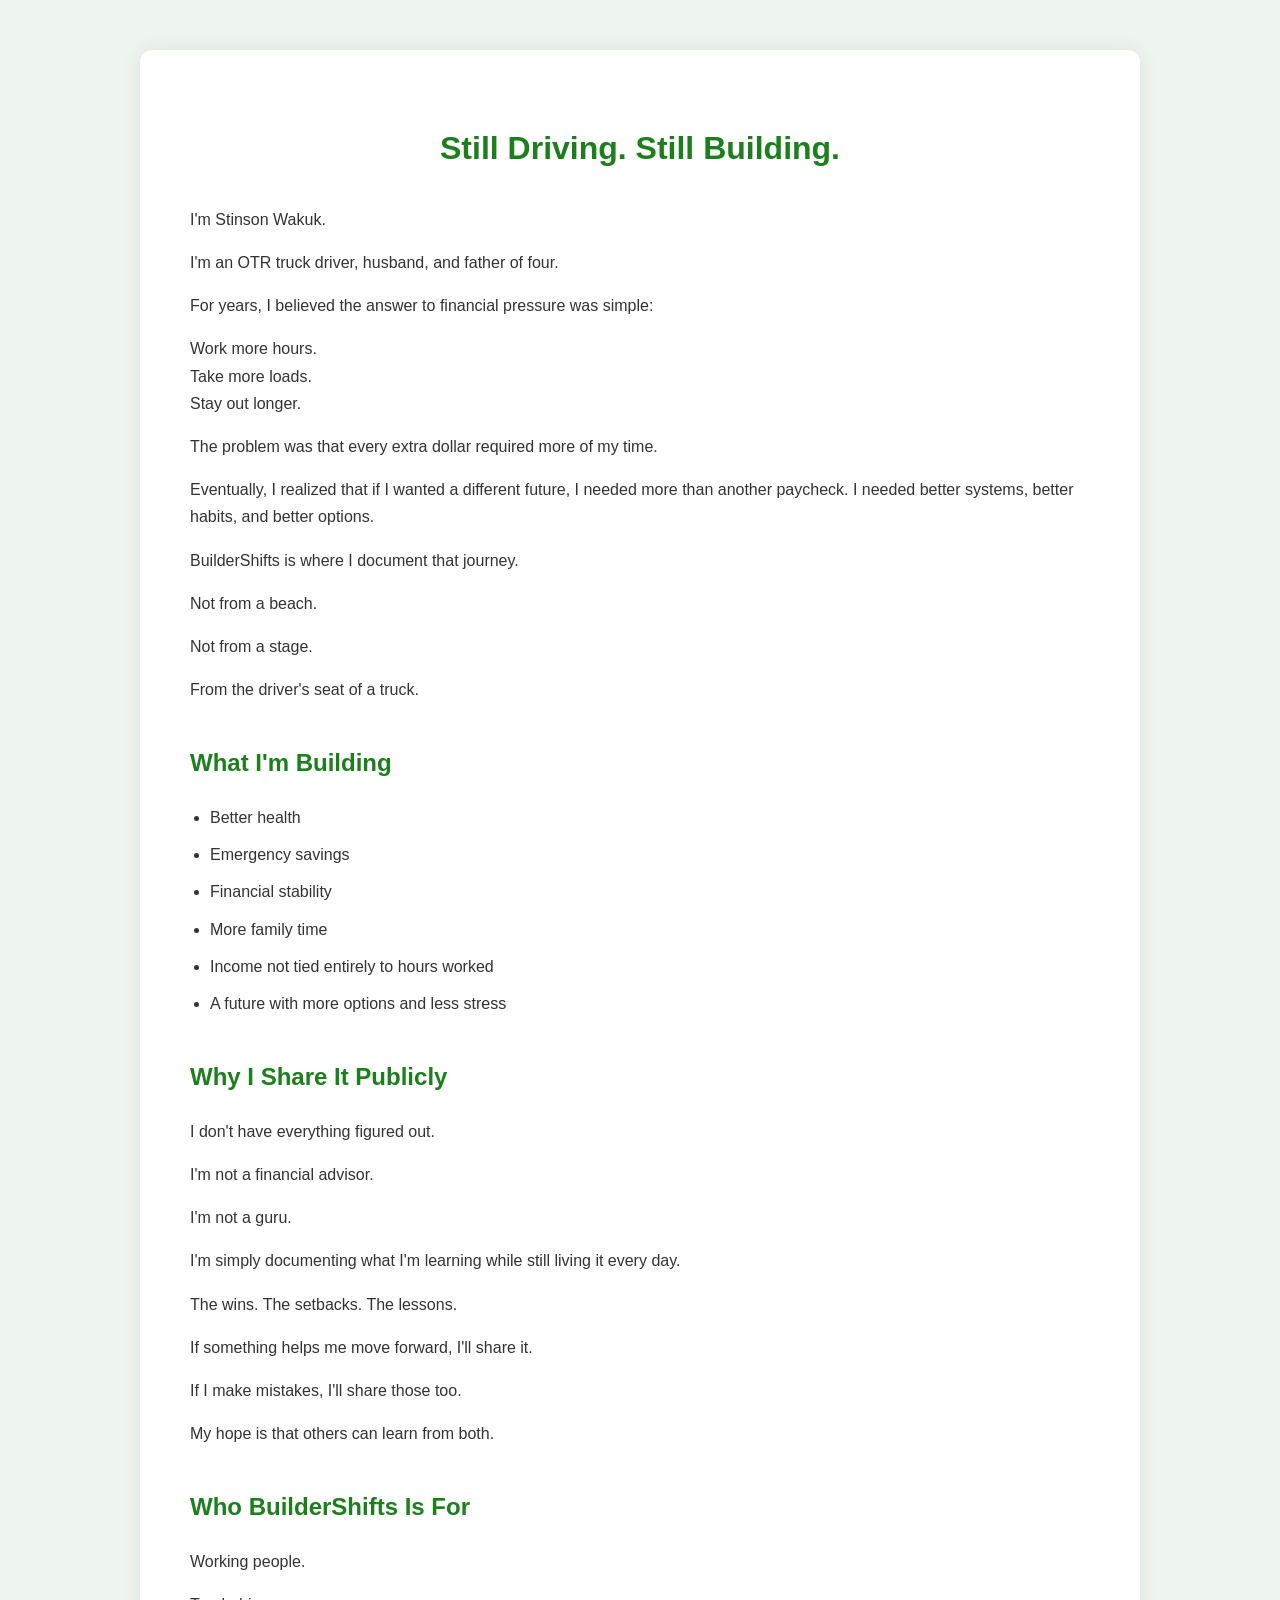
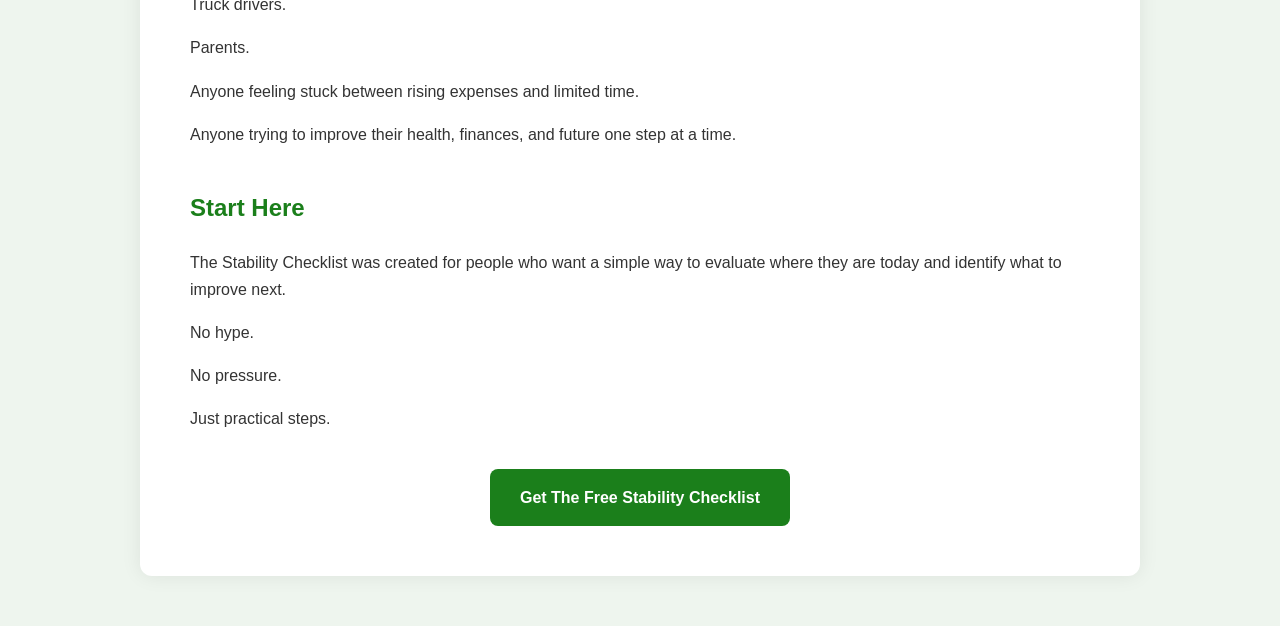
==== about.html @ 401cf1bf "Add about.html for BuilderShifts website This file contains the HTML structure and content for the '" ====
<!DOCTYPE html>
<html lang="en">
<head>
    <meta charset="UTF-8">
    <meta name="viewport" content="width=device-width, initial-scale=1.0">
    <title>BuilderShifts | Still Driving. Still Building.</title>

    <style>
        body {
            font-family: Arial, sans-serif;
            background-color: #eef5ee;
            color: #333;
            margin: 0;
            padding: 0;
            line-height: 1.7;
        }

        .container {
            max-width: 900px;
            margin: 50px auto;
            background: white;
            padding: 50px;
            border-radius: 12px;
            box-shadow: 0 0 20px rgba(0,0,0,.08);
        }

        h1 {
            color: #1b7f1b;
            text-align: center;
            margin-bottom: 30px;
        }

        h2 {
            color: #1b7f1b;
            margin-top: 40px;
        }

        ul {
            padding-left: 20px;
        }

        li {
            margin-bottom: 10px;
        }

        .button {
            display: inline-block;
            background: #1b7f1b;
            color: white;
            text-decoration: none;
            padding: 15px 30px;
            border-radius: 8px;
            margin-top: 20px;
            font-weight: bold;
        }

        .center {
            text-align: center;
        }
    </style>
</head>

<body>

<div class="container">

<h1>Still Driving. Still Building.</h1>

<p>
I'm Stinson Wakuk.
</p>

<p>
I'm an OTR truck driver, husband, and father of four.
</p>

<p>
For years, I believed the answer to financial pressure was simple:
</p>

<p>
Work more hours.<br>
Take more loads.<br>
Stay out longer.
</p>

<p>
The problem was that every extra dollar required more of my time.
</p>

<p>
Eventually, I realized that if I wanted a different future, I needed more than another paycheck. I needed better systems, better habits, and better options.
</p>

<p>
BuilderShifts is where I document that journey.
</p>

<p>
Not from a beach.
</p>

<p>
Not from a stage.
</p>

<p>
From the driver's seat of a truck.
</p>

<h2>What I'm Building</h2>

<ul>
<li>Better health</li>
<li>Emergency savings</li>
<li>Financial stability</li>
<li>More family time</li>
<li>Income not tied entirely to hours worked</li>
<li>A future with more options and less stress</li>
</ul>

<h2>Why I Share It Publicly</h2>

<p>
I don't have everything figured out.
</p>

<p>
I'm not a financial advisor.
</p>

<p>
I'm not a guru.
</p>

<p>
I'm simply documenting what I'm learning while still living it every day.
</p>

<p>
The wins. The setbacks. The lessons.
</p>

<p>
If something helps me move forward, I'll share it.
</p>

<p>
If I make mistakes, I'll share those too.
</p>

<p>
My hope is that others can learn from both.
</p>

<h2>Who BuilderShifts Is For</h2>

<p>
Working people.
</p>

<p>
Truck drivers.
</p>

<p>
Parents.
</p>

<p>
Anyone feeling stuck between rising expenses and limited time.
</p>

<p>
Anyone trying to improve their health, finances, and future one step at a time.
</p>

<h2>Start Here</h2>

<p>
The Stability Checklist was created for people who want a simple way to evaluate where they are today and identify what to improve next.
</p>

<p>
No hype.
</p>

<p>
No pressure.
</p>

<p>
Just practical steps.
</p>

<div class="center">
<a class="button" href="index.html">
Get The Free Stability Checklist
</a>
</div>

</div>

</body>
</html>
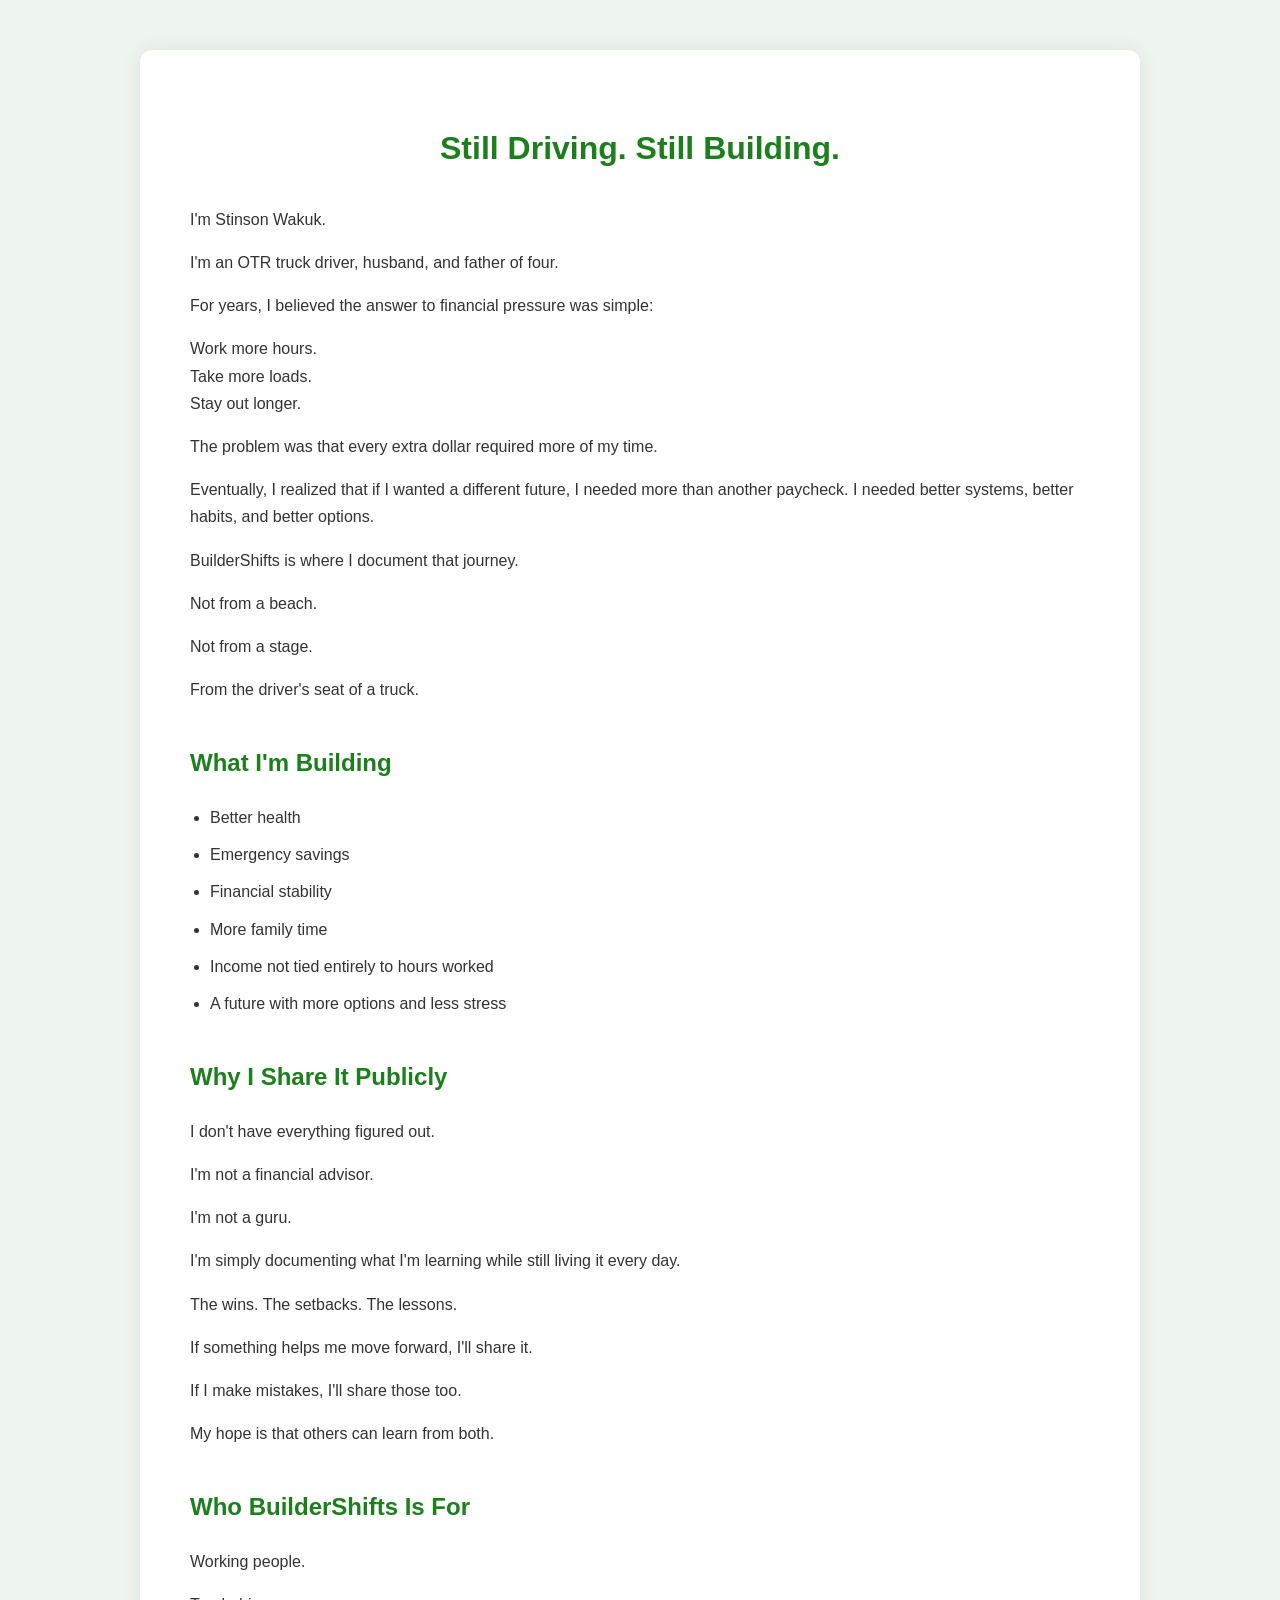
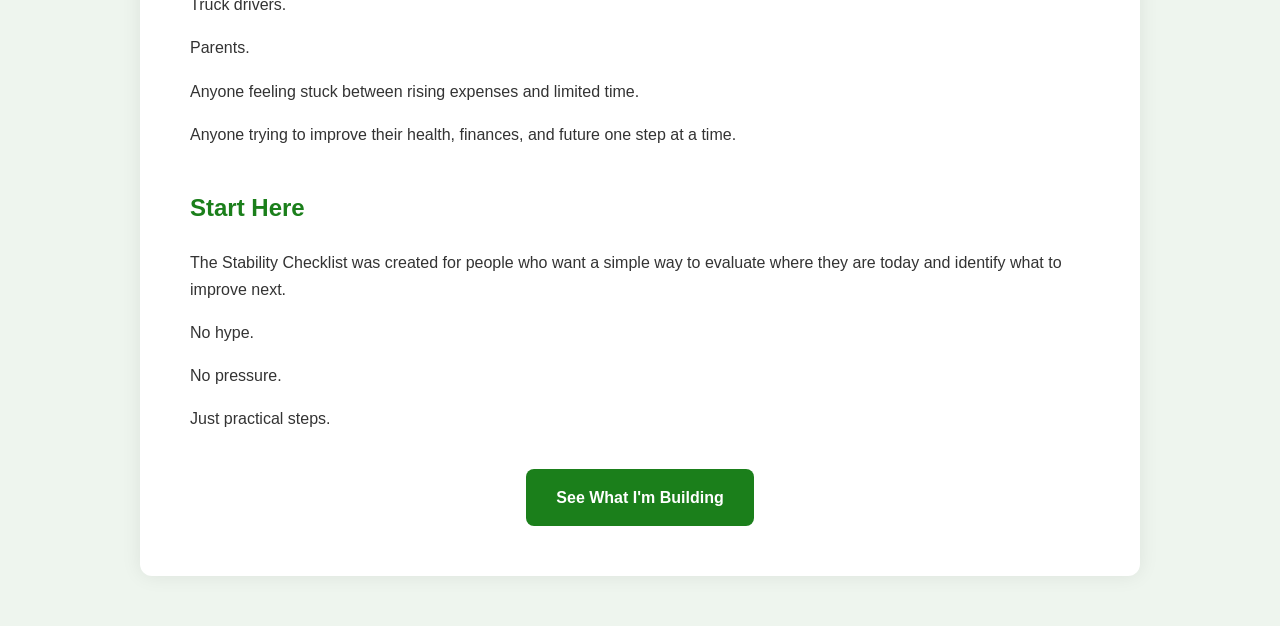
==== commit 1919d635: "Update button link to LiveGoodTour" ====
--- a/about.html
+++ b/about.html
@@ -194,8 +194,9 @@
 </p>
 
 <div class="center">
-<a class="button" href="index.html">
-Get The Free Stability Checklist
+<a class="button" href="https://www.LiveGoodTour.com/mofa1920"
+target="_blank">
+See What I'm Building
 </a>
 </div>
 
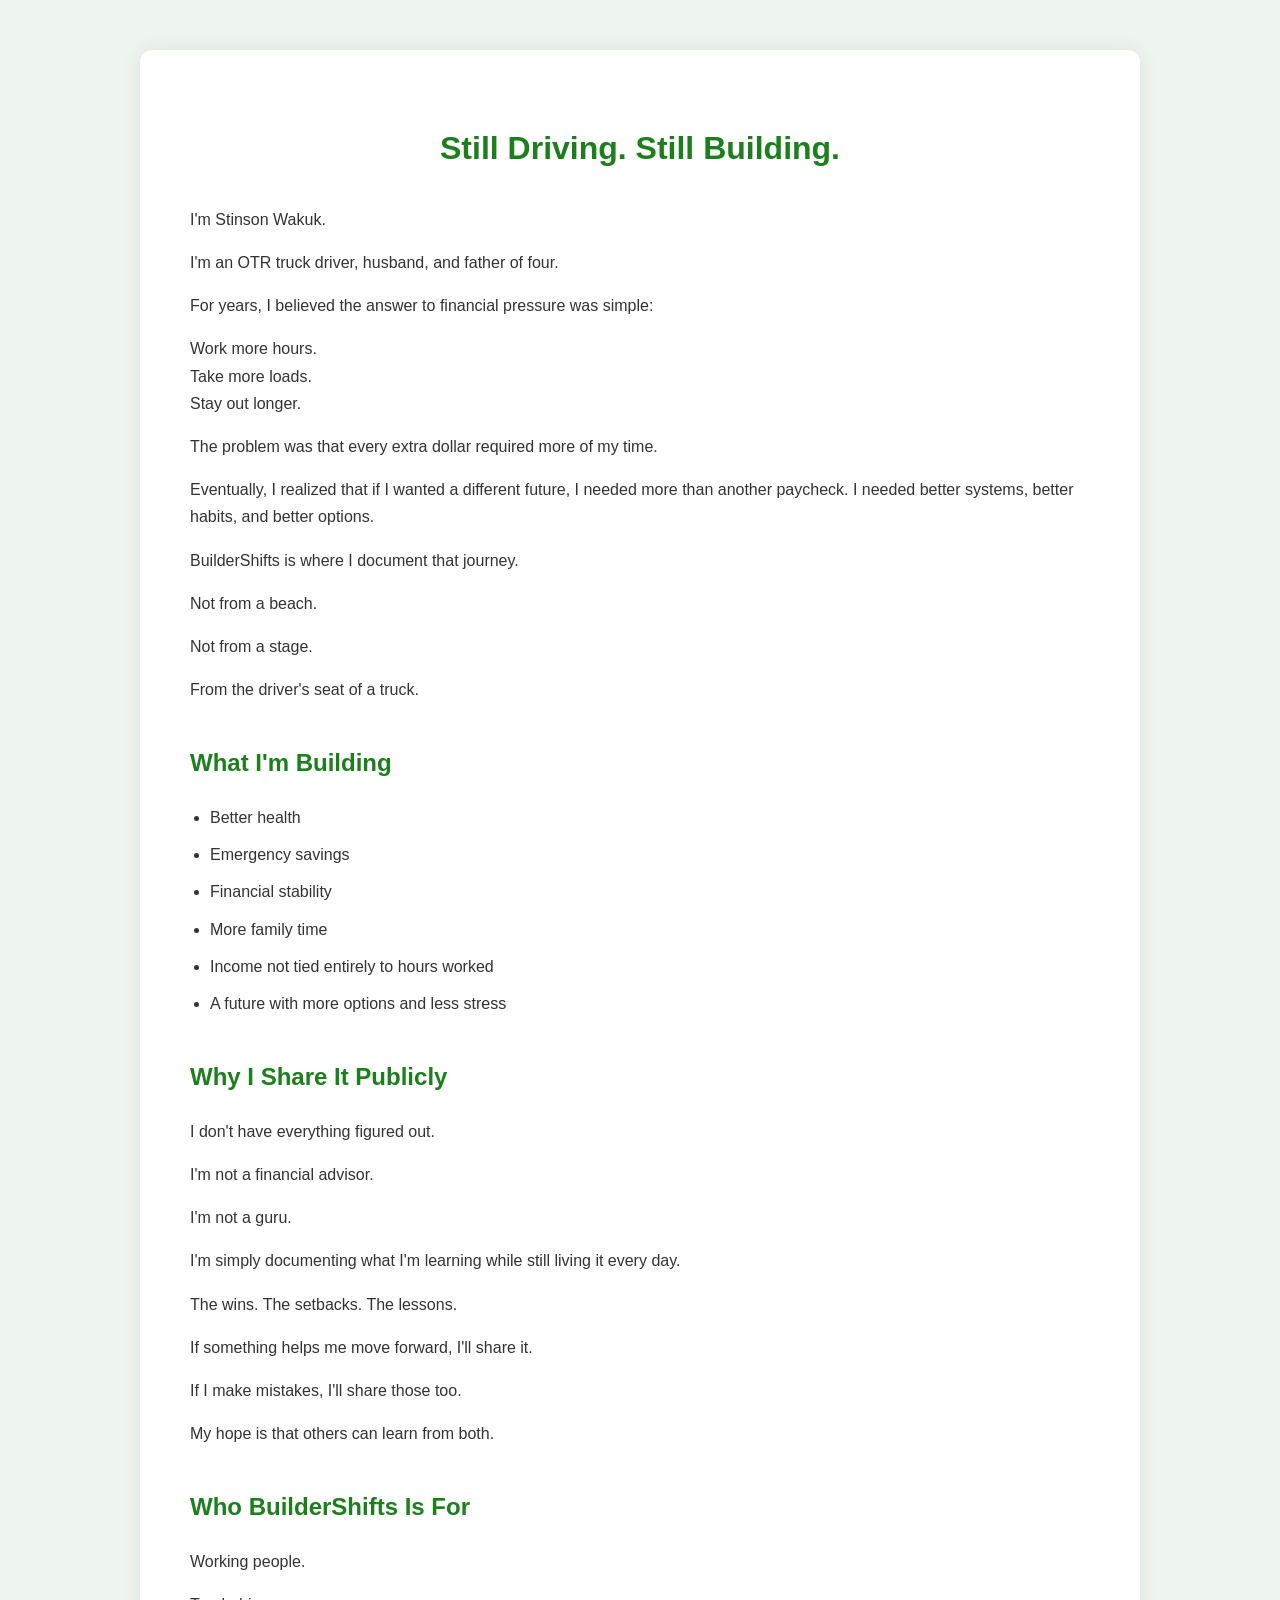
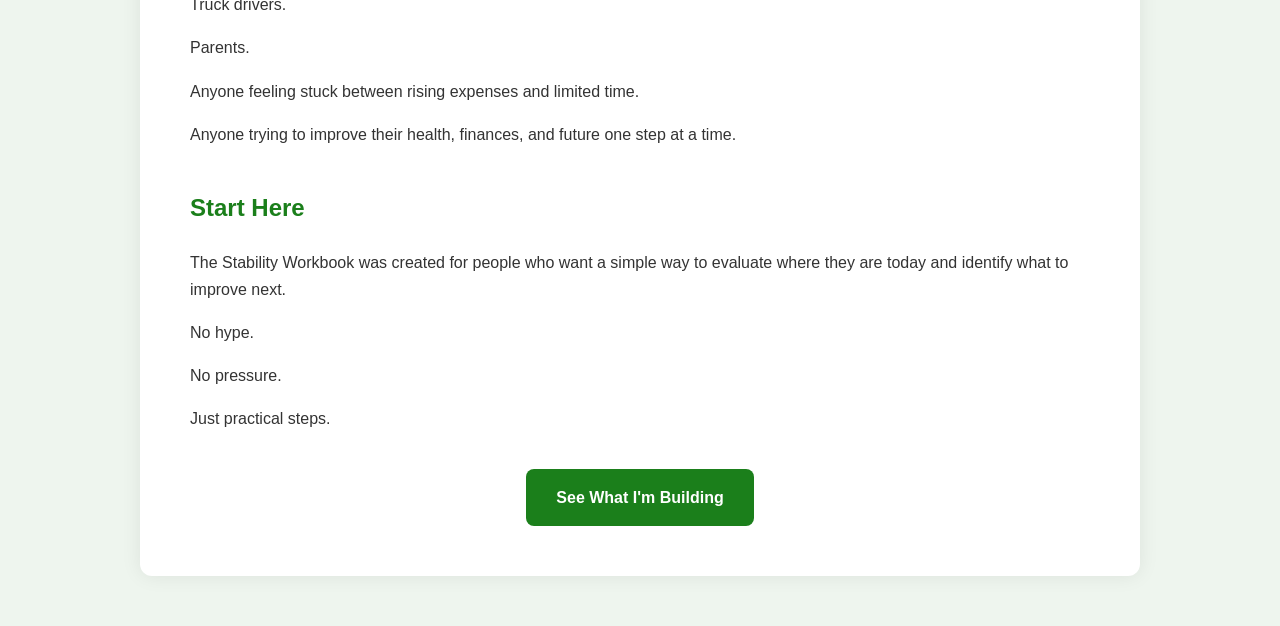
==== commit 01b39180: "Align trust page identity and workbook wording" ====
--- a/about.html
+++ b/about.html
@@ -178,7 +178,7 @@
 <h2>Start Here</h2>
 
 <p>
-The Stability Checklist was created for people who want a simple way to evaluate where they are today and identify what to improve next.
+The Stability Workbook was created for people who want a simple way to evaluate where they are today and identify what to improve next.
 </p>
 
 <p>
@@ -194,7 +194,7 @@
 </p>
 
 <div class="center">
-<a class="button" href="https://www.LiveGoodTour.com/mofa1920"
+<a class="button" href="https://www.LiveGoodTour.com/stinsonwakuk"
 target="_blank">
 See What I'm Building
 </a>
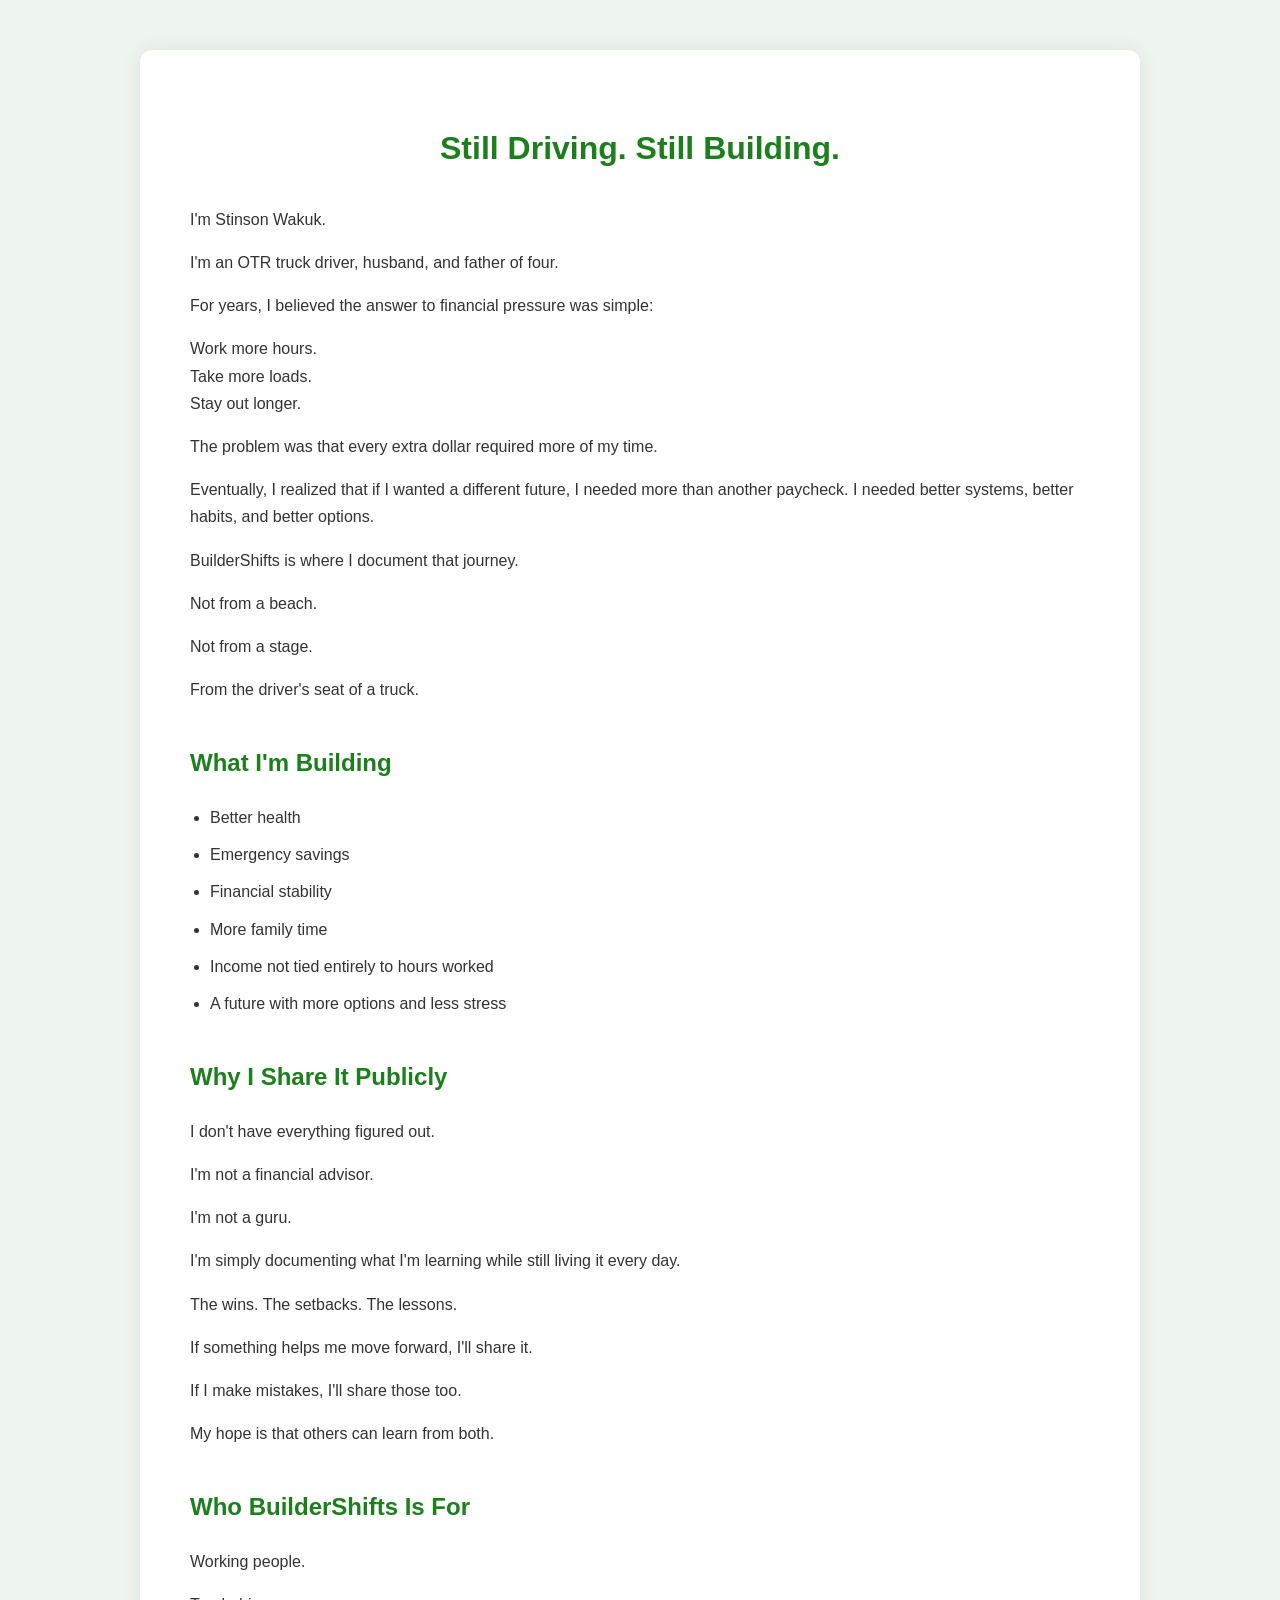
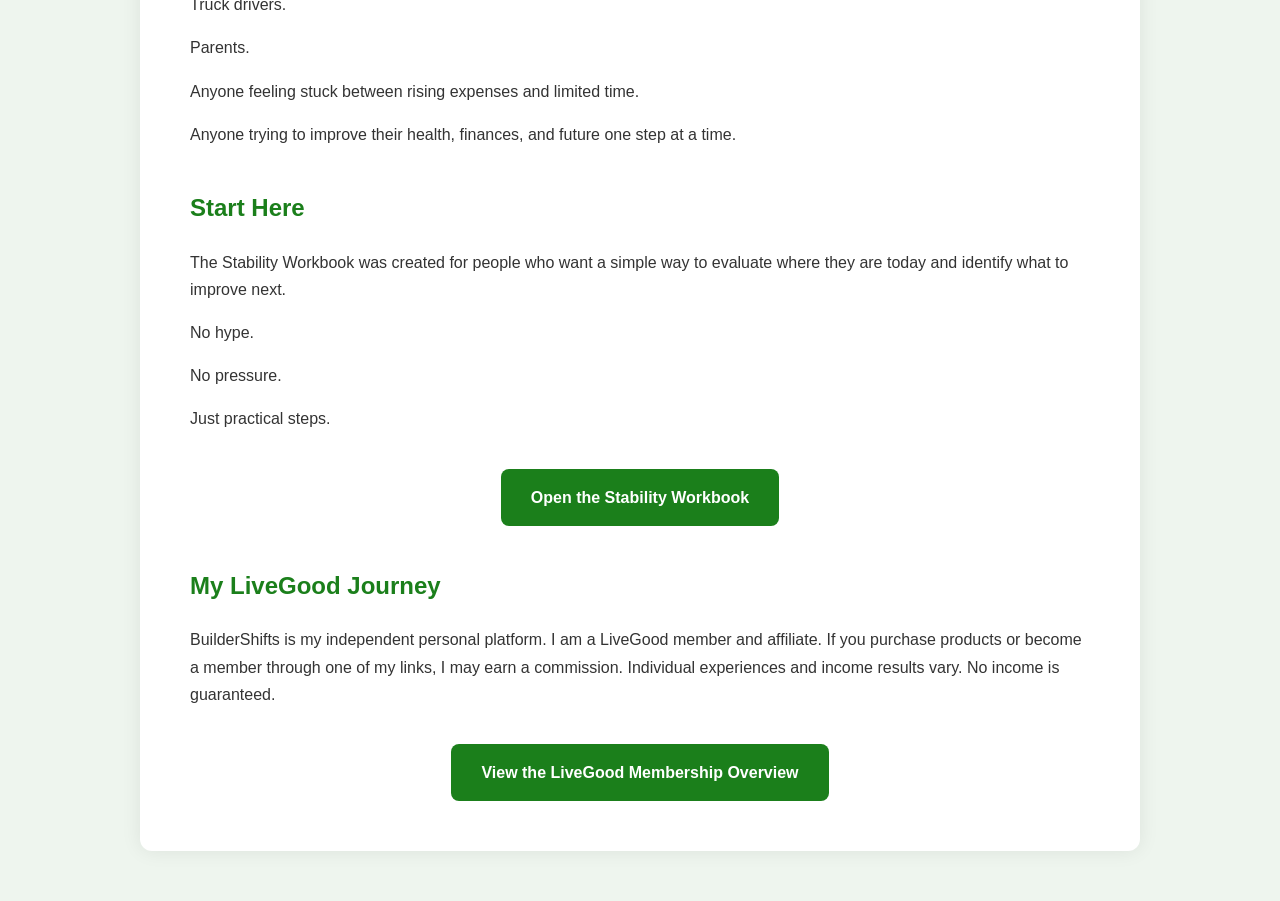
==== commit e31d2ca6: "Add workbook link and LiveGood disclosure Added links to the Stability Workbook and LiveGood Members" ====
--- a/about.html
+++ b/about.html
@@ -194,10 +194,27 @@
 </p>
 
 <div class="center">
-<a class="button" href="https://www.LiveGoodTour.com/stinsonwakuk"
-target="_blank">
-See What I'm Building
-</a>
+    <a class="button"
+       href="Stability%20Checklist.pdf"
+       target="_blank"
+       rel="noopener noreferrer">
+        Open the Stability Workbook
+    </a>
+</div>
+
+<h2>My LiveGood Journey</h2>
+
+<p>
+BuilderShifts is my independent personal platform. I am a LiveGood member and affiliate. If you purchase products or become a member through one of my links, I may earn a commission. Individual experiences and income results vary. No income is guaranteed.
+</p>
+
+<div class="center">
+    <a class="button"
+       href="https://www.LiveGoodTour.com/stinsonwakuk"
+       target="_blank"
+       rel="noopener noreferrer">
+        View the LiveGood Membership Overview
+    </a>
 </div>
 
 </div>
